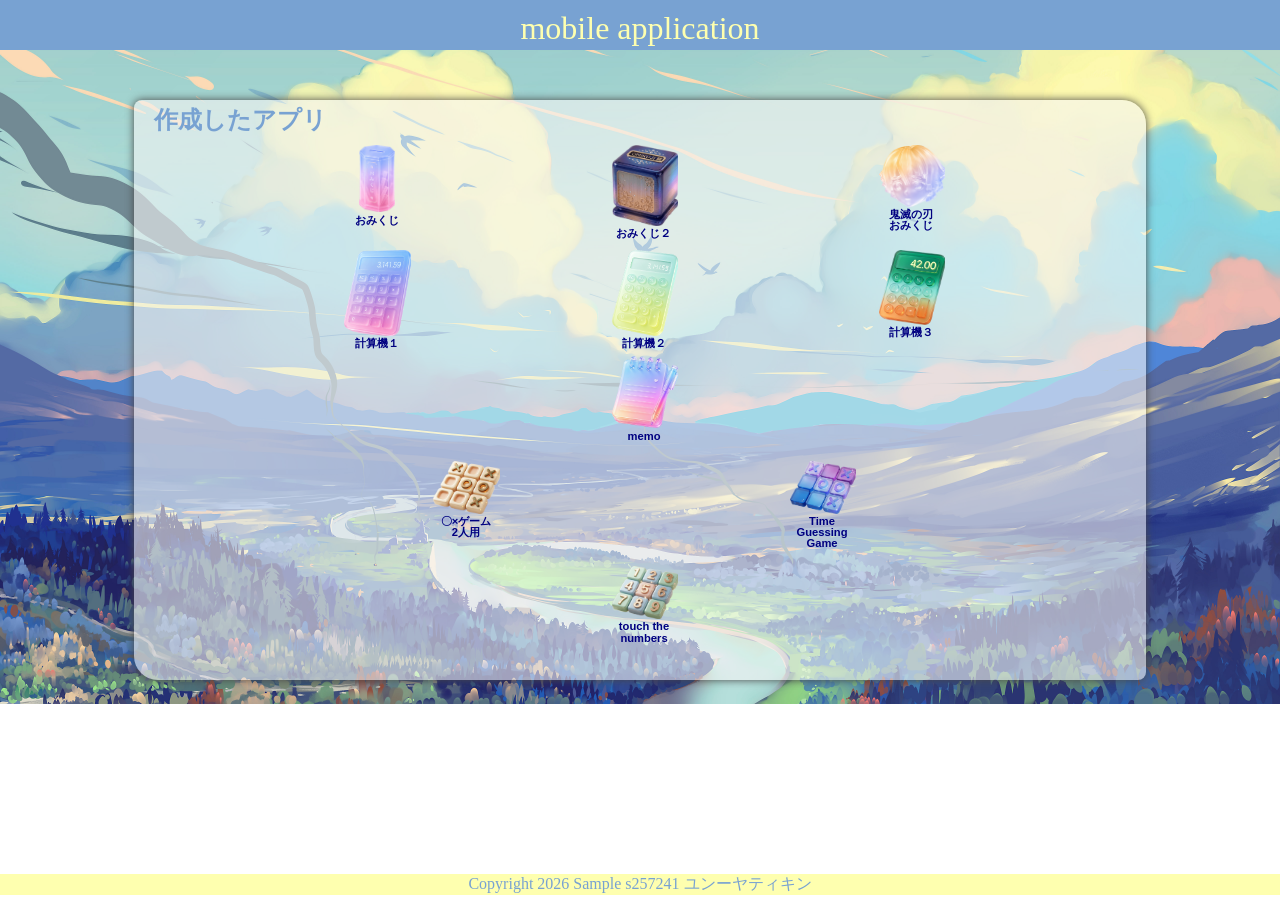
==== index.html @ 08094fc7 "Add files via upload" ====
<!DOCTYPE html>
<html lang="ja">
  <head>
    <meta charset="UTF-8" />
    <meta name="viewport" content="width=device-width, initial-scale=1.0" />
    <title>mobile application</title>
    <meta name="description" content="mobile application" />

    <link rel="icon" href="favicon.ico" />
    <link rel="stylesheet" href="css/index.css" />
  </head>

  <body>
    <!-- 見出し（みだし） -->
    <header class="header">
      <h1>mobile application</h1>
    </header>

    <!-- 作成したアプリ -->
    <section class="container">
      <h2>作成したアプリ</h2>
      <div class="sub_container">
        <div class="item01">
          <a href="./09_omikuji01-10/omikuji.html" title="01-10.sound"
            ><img
              src="img/omikuji.png"
              alt="09_omikuji01-10"
              class="img_fit"
            /><br />おみくじ</a
          >
        </div>
        <div class="item01">
          <a
            href="./09_omikuji01-12/omikuji.html"
            title="01-12.同じ内容が続けて出ないようにする。 "
            ><img
              src="img/omikuji2.png"
              alt="01-12.omikuji"
            /><br />おみくじ２</a
          >
        </div>
        <div class="item01">
          <a href="./01_omikuji_kimetsu/omikuji_kimetsu.html" title="鬼滅の刃"
            ><img
              src="img/zenitsu.png"
              alt="鬼滅の刃おみくじ"
            /><br />鬼滅の刃<br />おみくじ</a
          >
        </div>
      </div>
      <div class="sub_container">
        <div class="item01">
          <a
            href="./03_calculator_02/calculator.html"
            title="03-02. Calculator（関数）"
            ><img src="img/cal.png" alt="簡単な計算機" /><br />計算機１</a
          >
        </div>
        <div class="item01">
          <a
            href="./03_calculator_03/calculator.html"
            title="03-03. Calculator　イコールをボタンにする"
            ><img src="img/cal1.png" alt="簡単な計算機" /><br />計算機２</a
          >
        </div>
        <div class="item01">
          <a
            href="./03_calculator_(button)_02/calculator_button.html"
            title="03-05. Calculator（キーボードイベント）"
            ><img
              src="img/cal2.png"
              alt="全部ボタンの計算機"
            /><br />計算機３</a
          >
        </div>
      </div>
      <div class="sub_container">
        <div class="item01">
          <a href="./04-10_memo/memo.html" title="04-10.EventDelefation"
            ><img src="img/memo.png" alt="memo v5" /><br />memo</a
          >
        </div>
      </div>
      <div class="sub_container">
        <div class="item02">
          <a href="./05-06_tic_tac_toe/tic_tac_toe.html" title="05-06. sound"
            ><img
              src="./img/oxgame.png"
              alt="〇✖ゲーム（二人用）"
            />〇×ゲーム<br />2人用</a
          >
        </div>
        <div class="item02">
          <a
            href="./98_Time_guessing_quiz_03/timeguess.html"
            title="Time Guessing Game"
            ><img src="img/oxgame1.png" alt="Time Guessing Game" /><br />Time
            Guessing Game<br
          /></a>
        </div>
      </div>
      <div class="sub_container">
        <div class="item02">
          <a href="./08_touch_the_numbers/touch_the_numbers.html" title=""
            ><img
              src="img/touchthenumbers.png"
              alt="数字を順番に押すゲーム"
            /><br />touch the numbers</a
          >
        </div>
      </div>
    
    <div class="filler01">
      <!-- フッター -->
      <footer>
        <p>Copyright 2026 Sample s257241 ユンーヤティキン</p>
      </footer>
    </div>
    <script src="js/index.js"></script>
  </body>
</section>
</html>
---- css/index.css ----
@charset "utf-8";

html {
  /* ブラウザのデフォルトが16px                        */
  /* デフォルトの16pxの代わりに1emが10pxになるように調整 */
  font-size: 62.5%;
}

*,
*::before,
*::after {
  box-sizing: border-box;
}

body {
  line-height: 1.5;
  color: rgb(73, 72, 72);
  font-size: 1.6rem; /* 16px */
  font-family: "Helvetica Neue", Arial, "Hiragino Kaku Gothic ProN",
    "Hiragino Sans", Meiryo, sans-serif;
  text-align: center;
  background: url(../img/bg.jpg); /*★自分で画像を設定すること。*/
  background-size: cover;
  background-repeat: no-repeat;
  background-position: center;
  overflow: hidden;
  user-select: none;
}

header,
footer,
h1,
h2,
h3,
p,
div,
.container01,
.filler01 {
  margin: 0.2em 0em 0em 0em;
  padding: 0.1em;
}

/*****************************/
/* 見出し（みだし）           */
/*****************************/
header {
  position: fixed; /*ヘッダーを固定（こてい）する*/
  /* 基準（きじゅん）を画面（がめん）の左上（ひだりうえ）に */
  top: 0em;
  left: 0em;
  width: 100%;
  margin: 0;
  padding: 0;
  z-index: 10;
  background-color: #78a2d2;
}
h1 {
  font: 2em Rajdhani, "Noto Sans JP";
  color: #feffaf;
  /* background-image: radial-gradient(
    circle 248px at center,
    #16d9e3 0%,
    #30c7ec 47%,
    #46aef7 100%
  ); */
  background: linear-gradient(135deg, #78a2d2);
}

h2 {
  padding-left: 0.5em;
  border-left: 0.5em;
  color: #78a2d2;
  text-align: left;
}

/*****************************/
/* ページ                    */
/*****************************/
main {
  z-index: 20;
  margin-top: 3em;
  overflow: scroll; /* コンテンツの表示を自動に設定（スクロール） */
}
/*****************************/
/* セクション(section)        */
/*****************************/
.container {
  margin-top: 100px;
  margin-right: auto;
  margin-left: auto;
  padding-left: 0.5em;
  width: 80%;
  border-radius: 0.5em 1.5em;
  background-color: rgba(245, 245, 245, 0.6);
  box-shadow: 0 0 0.5em rgb(73, 72, 72);
}
main > p {
  font: 1.2em bold;
}

/*****************************/
/* アンカー(anchor)           */
/*****************************/
a {
  color: #000080;
  font-weight: 900;
  text-decoration: none;
  /*https://developer.mozilla.org/ja/docs/Web/CSS/text-decoration9)*/
}

/* mouseoverでグレースケール */
a:hover img {
  transform: scale(1.3);
}
a:hover {
  color: #ffe3a5;
}
/*****************************/
/* container  item           */
/*****************************/
.sub_container {
  display: flex;
  flex-wrap: wrap;
  justify-content: space-evenly;
  font-size: 0.7em;
}

.item01 {
  position: relative;
  width: 6em;
  height: 9em;
  margin: 0;
  line-height: 1em;
  overflow: hidden;
  opacity: 0;
}

.item02 {
  position: relative;
  width: 6em;
  height: 9em;
  margin: 0;
  line-height: 1em;
  overflow: hidden;
  opacity: 0;
}

.fade-in {
  animation: fadein 1.5s ease-out forwards;
}
@keyframes fadein {
  0% {
    opacity: 0;
    transform: translateY(20px);
  }
  100% {
    opacity: 1;
    transform: translateY(0);
  }
}

.item01 img,
.item02 img {
  width: 6em;
  height: auto;
}

.item01 .img_fit {
  width: auto;
  height: 6em;
  overflow: hidden;
}

/*****************************/
/* フッター                   */
/*****************************/
footer > p {
  bottom: 5px;
  position: absolute;
  width: 100%;
  margin: 0px;
  padding: 0px;
  left: 0;
  color: #78a2d2;
  font: 16px Rajdhani;
  text-align: center;
  background: #feffaf;
}
/*******************************************************/
/* レスポンシブ対応　メディアクエリを使ってCSSを切り替える */
/* https://www.design-memo.com/coding/css-media-queries */
/* mobileのときのスタイル */
/*******************************************************/
@media screen and (max-width: 480px) {
  body {
    background-position: 50% 20%;
    background-size: auto 1000px;
  }
  header {
    font-size: 20px;
  }

  h1 {
    font-size: 1.5em;
  }
}
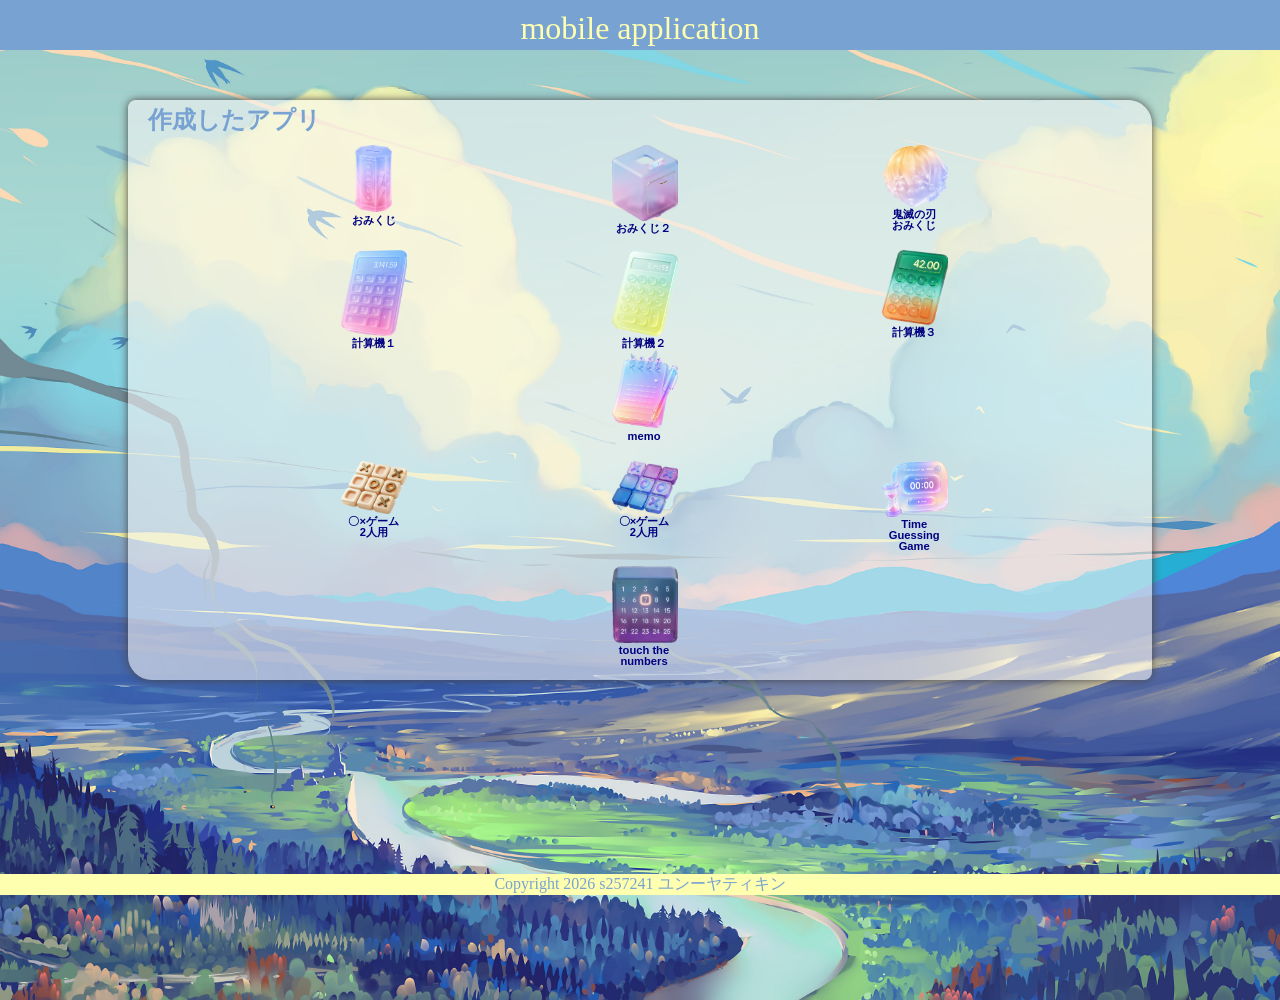
==== commit cf60ebb8: "Add files via upload" ====
--- a/index.html
+++ b/index.html
@@ -34,7 +34,7 @@
             href="./09_omikuji01-12/omikuji.html"
             title="01-12.同じ内容が続けて出ないようにする。 "
             ><img
-              src="img/omikuji2.png"
+              src="img/Omikuji2 (2).png"
               alt="01-12.omikuji"
             /><br />おみくじ２</a
           >
@@ -87,33 +87,39 @@
             ><img
               src="./img/oxgame.png"
               alt="〇✖ゲーム（二人用）"
-            />〇×ゲーム<br />2人用</a
-          >
-        </div>
-        <div class="item02">
-          <a
+            />〇×ゲーム<br />2人用</a>
+          </div>
+
+          <div class="item02">
+            <a href="./05-06_tic_tac_toe/tic_tac_toe.html" title="05-06. sound"
+              ><img
+                src="./img/oxgame1.png"
+                alt="〇✖ゲーム（二人用）"
+              />〇×ゲーム<br />2人用</a>
+            </div>
+
+          <div class="item02">
+            <a
             href="./98_Time_guessing_quiz_03/timeguess.html"
             title="Time Guessing Game"
-            ><img src="img/oxgame1.png" alt="Time Guessing Game" /><br />Time
-            Guessing Game<br
-          /></a>
+            ><img src="img/time guessing (1).png" alt="Time Guessing Game" /><br/>Time
+            Guessing Game</a>
         </div>
       </div>
       <div class="sub_container">
         <div class="item02">
           <a href="./08_touch_the_numbers/touch_the_numbers.html" title=""
             ><img
-              src="img/touchthenumbers.png"
+              src="img/touch numbers.png"
               alt="数字を順番に押すゲーム"
-            /><br />touch the numbers</a
-          >
+            /><br />touch the numbers</a>
         </div>
       </div>
     
     <div class="filler01">
       <!-- フッター -->
       <footer>
-        <p>Copyright 2026 Sample s257241 ユンーヤティキン</p>
+        <p>Copyright 2026 s257241 ユンーヤティキン</p>
       </footer>
     </div>
     <script src="js/index.js"></script>
--- a/css/index.css
+++ b/css/index.css
@@ -20,9 +20,11 @@
     "Hiragino Sans", Meiryo, sans-serif;
   text-align: center;
   background: url(../img/bg.jpg); /*★自分で画像を設定すること。*/
+  background-position: center;
+  background-repeat: no-repeat;
   background-size: cover;
-  background-repeat: no-repeat;
-  background-position: center;
+  min-height: 100vh;
+  margin: 0;
   overflow: hidden;
   user-select: none;
 }
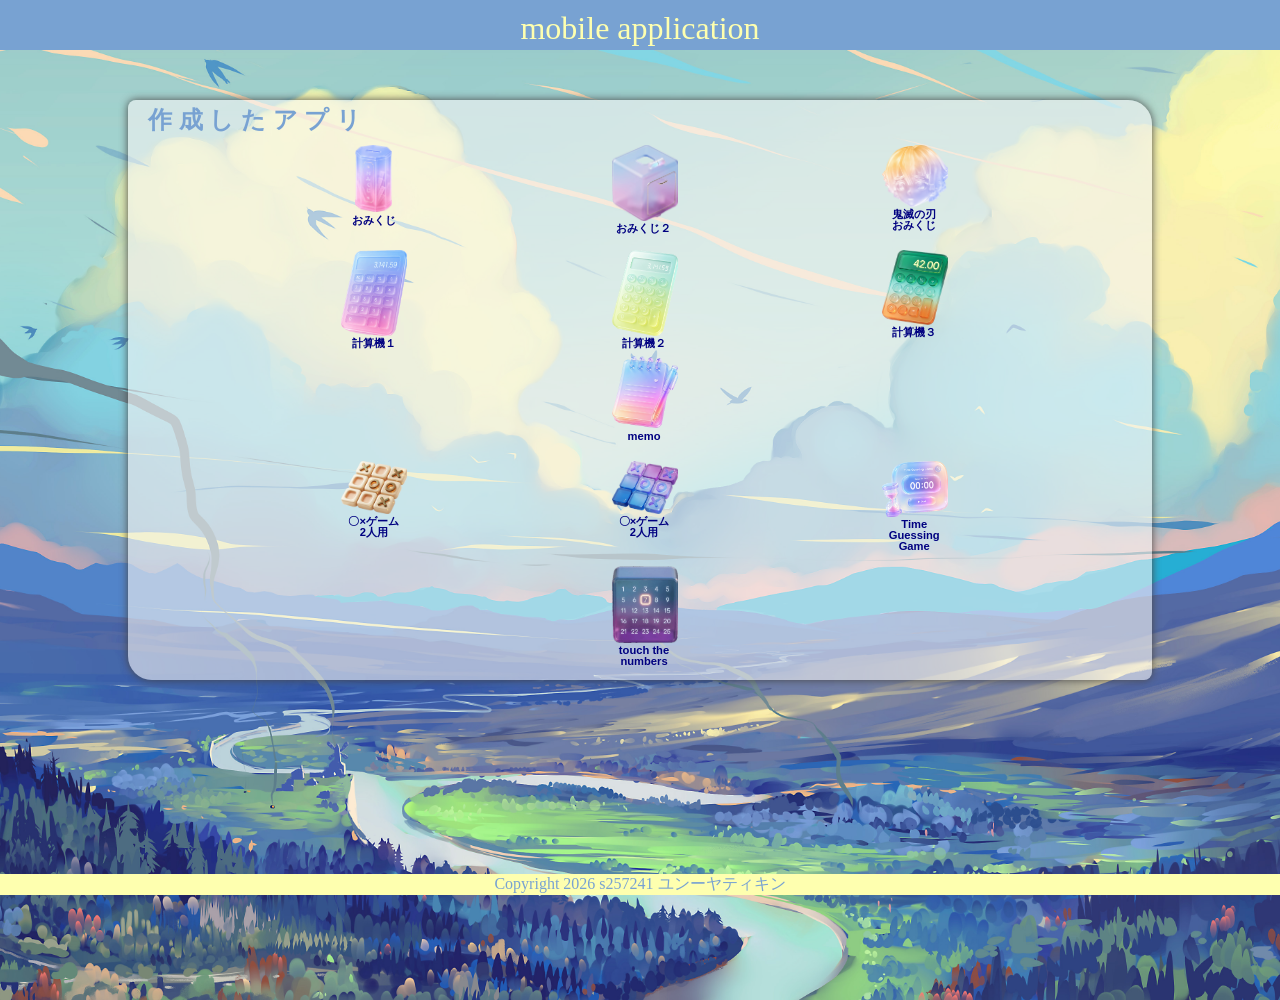
==== commit cf10f929: "Add files via upload" ====
--- a/index.html
+++ b/index.html
@@ -18,7 +18,15 @@
 
     <!-- 作成したアプリ -->
     <section class="container">
-      <h2>作成したアプリ</h2>
+      <h2>
+        <span class="wave" style="--i:1">作</span>
+        <span class="wave" style="--i:2">成</span>
+        <span class="wave" style="--i:3">し</span>
+        <span class="wave" style="--i:4">た</span>
+        <span class="wave" style="--i:5">ア</span>
+        <span class="wave" style="--i:6">プ</span>
+        <span class="wave" style="--i:7">リ</span>
+      </h2>
       <div class="sub_container">
         <div class="item01">
           <a href="./09_omikuji01-10/omikuji.html" title="01-10.sound"
--- a/css/index.css
+++ b/css/index.css
@@ -75,6 +75,16 @@
   text-align: left;
 }
 
+.wave {
+  display: inline-block;
+  animation: jump 1.2s ease-in-out infinite;
+  animation-delay: calc(0.1s * var(--i));
+}
+
+@keyframes jump{
+  0%,100% {transform: translateY(0);}
+  50%{transform: translateY(-5px);}
+}
 /*****************************/
 /* ページ                    */
 /*****************************/
@@ -112,10 +122,16 @@
 
 /* mouseoverでグレースケール */
 a:hover img {
-  transform: scale(1.3);
-}
+  animation: rotate 3s infinite;
+}
+
+@keyframes rotate{
+  0% {transform: rotate(0deg);}
+  100% {transform: rotate(360deg);}
+}
+
 a:hover {
-  color: #ffe3a5;
+  color: #2d120d;
 }
 /*****************************/
 /* container  item           */
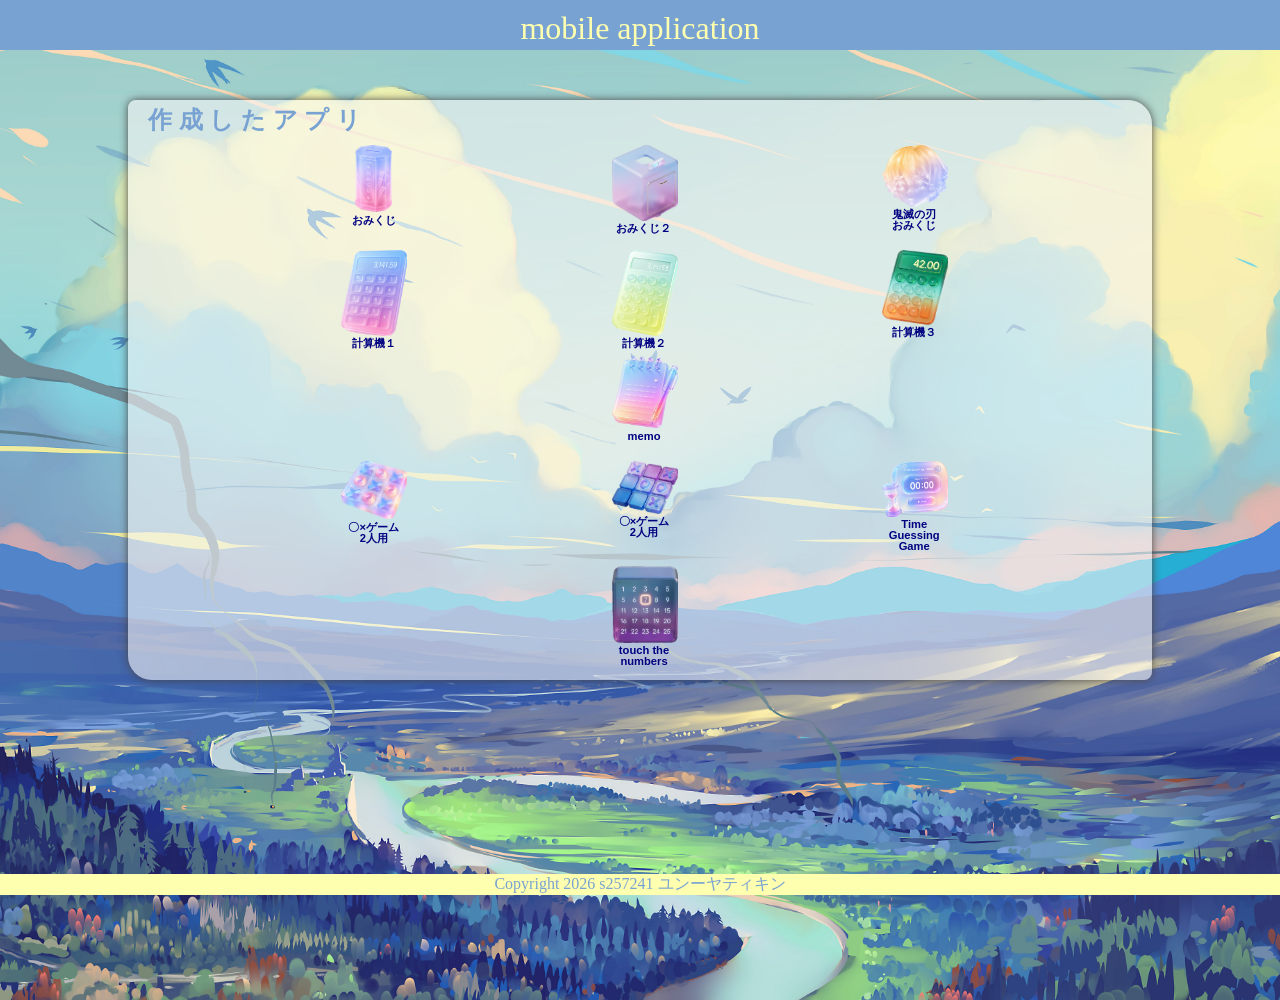
==== commit 5debeefe: "Add files via upload" ====
--- a/index.html
+++ b/index.html
@@ -93,7 +93,7 @@
         <div class="item02">
           <a href="./05-06_tic_tac_toe/tic_tac_toe.html" title="05-06. sound"
             ><img
-              src="./img/oxgame.png"
+              src="./img/OX (1).png"
               alt="〇✖ゲーム（二人用）"
             />〇×ゲーム<br />2人用</a>
           </div>
